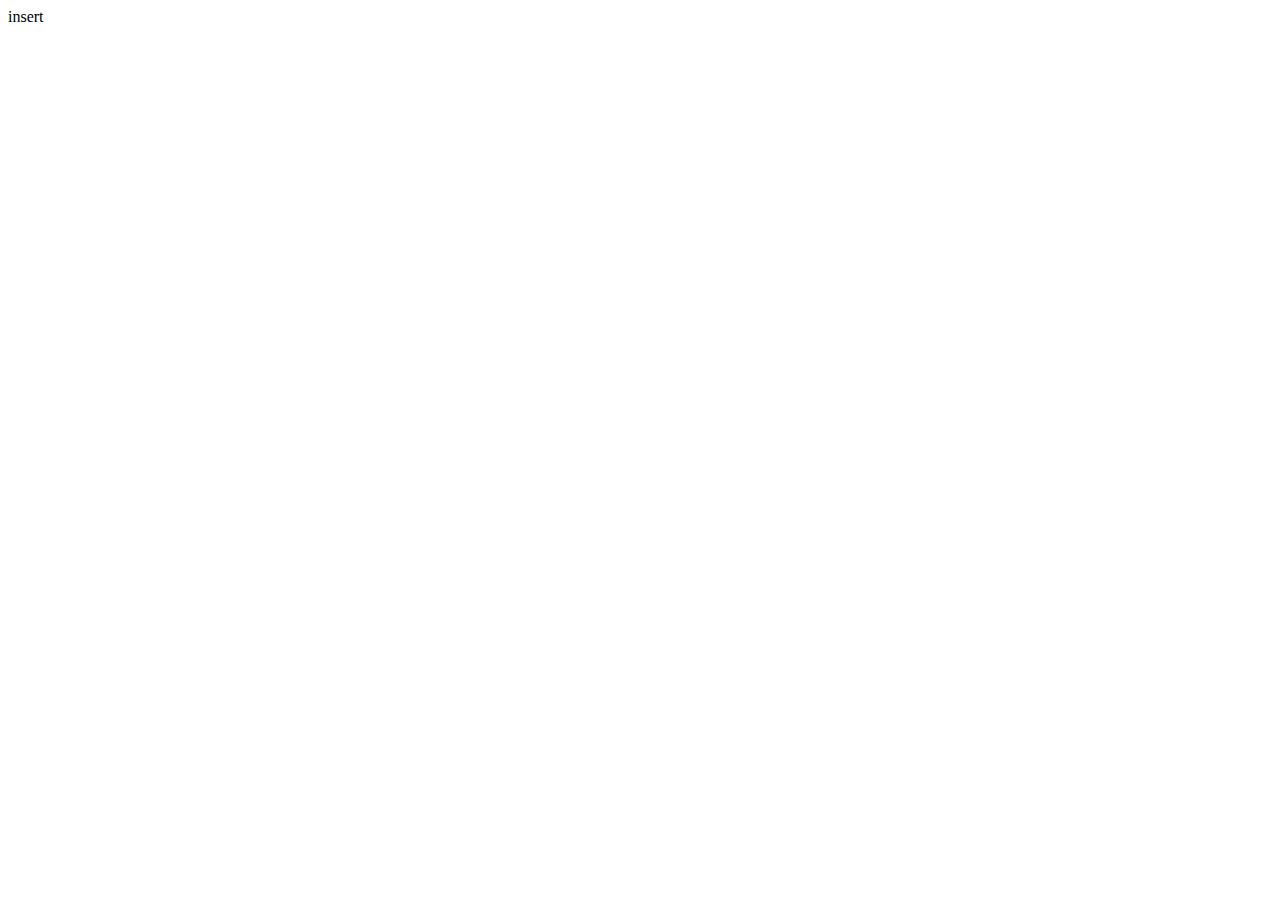
==== src/main/resources/templates/index.html @ 5db02310 "[수정] 프론트 화면 HTML, JS 작성중_2" ====
<!DOCTYPE html>
<html xmlns:th="http://www.thymeleaf.org" lang="en">
<!-- 바꿀 title 명을 따옴표안에 넣는다 -->
<head th:replace="~{fragment/head :: Head ('KoSoo Inside')}"><title></title></head>
<body>
<div class="container">
	<div th:replace="~{fragment/nav :: Nav}">insert</div>
<!--	<div id="profile"></div>-->
	<div id="feed">
		<div id="cards"></div>
	</div>
</div>
</body>
<script type="text/javascript" src="/js/basic.js" ></script>
</html>
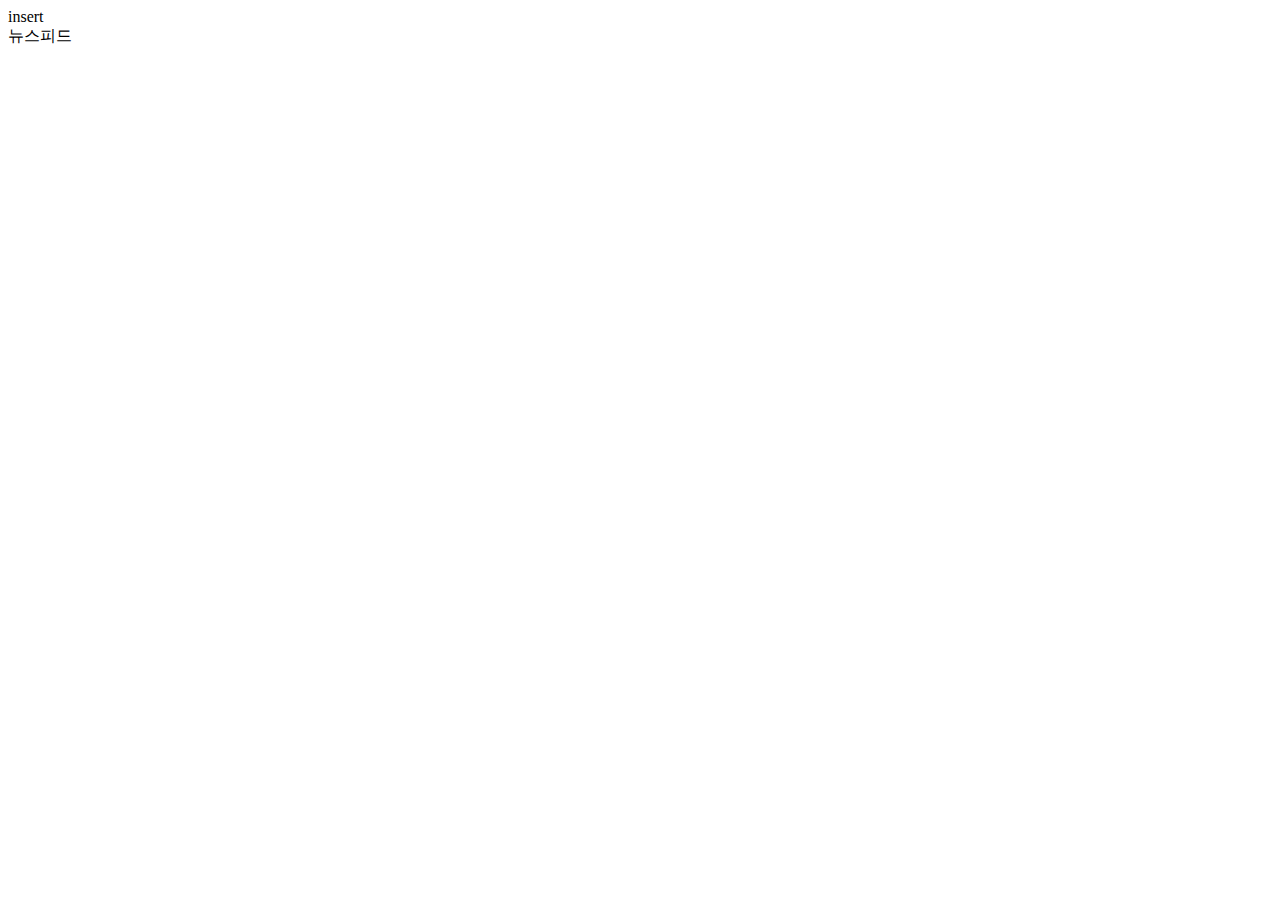
==== commit 95fbb35a: "[수정] HTML, CSS: 공통 요소 반영" ====
--- a/src/main/resources/templates/index.html
+++ b/src/main/resources/templates/index.html
@@ -1,13 +1,14 @@
 <!DOCTYPE html>
 <html xmlns:th="http://www.thymeleaf.org" lang="en">
-<!-- 바꿀 title 명을 따옴표안에 넣는다 -->
 <head th:replace="~{fragment/head :: Head ('KoSoo Inside')}"><title></title></head>
 <body>
-<div class="container">
+<div class="container-fluid">
 	<div th:replace="~{fragment/nav :: Nav}">insert</div>
-<!--	<div id="profile"></div>-->
-	<div id="feed">
-		<div id="cards"></div>
+	<div class="container">
+		<div class="container sub-title fs-4 fw-bold">뉴스피드</div>
+		<div id="feed">
+			<div id="cards"></div>
+		</div>
 	</div>
 </div>
 </body>
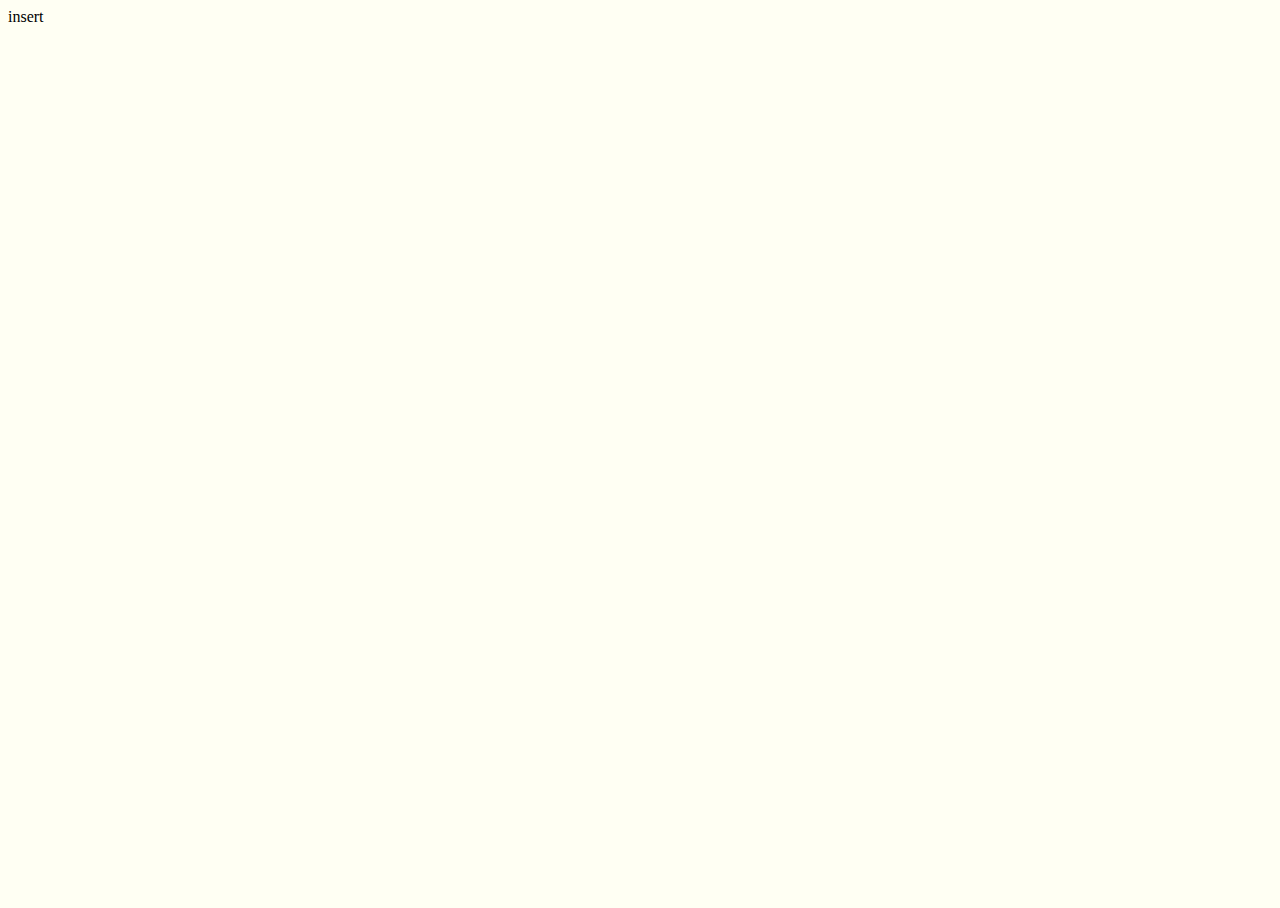
==== commit 45efb9fc: "[수정] index.html 1차 수정 완료, follow.html 수정중" ====
--- a/src/main/resources/templates/index.html
+++ b/src/main/resources/templates/index.html
@@ -1,16 +1,116 @@
 <!DOCTYPE html>
 <html xmlns:th="http://www.thymeleaf.org" lang="en">
-<head th:replace="~{fragment/head :: Head ('KoSoo Inside')}"><title></title></head>
+<head th:replace="~{fragment/head :: Head ('KoSoo Inside')}"><title></title>
+	<link rel="stylesheet" href="https://cdnjs.cloudflare.com/ajax/libs/font-awesome/5.15.3/css/all.min.css">
+
+</head>
+<style>
+	html, body {
+		height: 100%;
+		background-color: #FFFFF3;
+	}
+
+
+	.container {
+		/*width: 100%;*/
+		/*!*padding: 2rem;*!*/
+		display: flex;
+		flex-wrap: wrap;
+		justify-content: flex-start; /* 왼쪽 정렬 */
+		align-content: flex-start; /* 위로 정렬 */
+
+	}
+
+	#feed {
+		margin-top: 30px; /* 원하는 간격 크기로 조정하세요. */
+	}
+
+
+
+	#cards {
+		display: grid; /* 그리드 레이아웃 사용 */
+		grid-template-columns: repeat(4, 1fr); /* 4개의 열 생성 */
+		gap: 5rem; /* 그리드 아이템 간격 설정 */
+	}
+
+	#cards .card {
+		background-color: #D9D9D9; /* 배경 색상 설정 */
+		/* 다른 스타일 속성을 추가할 수 있습니다. */
+	}
+
+	.image {
+		display: flex;
+		justify-content: center; /* 가운데 정렬 설정 */
+		align-items: center; /* 세로 가운데 정렬 설정 */
+		padding-top: 52.1921%;
+		width: 100%;
+		position: relative;
+	}
+
+	.image > img{
+		position: absolute;
+		top: 0;
+		left: 0;
+		width: 100%;
+		height: 100%;
+		display: block;
+		object-fit: cover;
+
+	}
+	.feed {
+		width: 20rem;
+		background: #E0E3DA;
+		border-radius: 4px;
+		box-shadow: rgba(0, 0, 0, 0.04) 0px 4px 16px 0px;
+		transition: box-shadow 0.25s ease-in 0s, transform 0.25s ease-in 0s;
+		margin: 1rem;
+		overflow: hidden;
+		display: flex;
+		flex-direction: column;
+	}
+	.feedContent{
+		padding: 1rem;
+		display: flex;
+		flex: 1 1 0%;
+		flex-direction: column;
+	}
+
+	.description{
+		flex: 1 1 0%;
+	}
+
+	.subInfo{
+		font-size: 0.75rem;
+		line-height: 1.5;
+		color: grey;
+	}
+	.feedUser{
+		padding: 0.625rem 1rem;
+		border-top: 1px solid gainsboro;
+		display: flex;
+		justify-content: flex-end;
+		font-size: 0.75rem;
+		line-height: 1.5;
+		-webkit-box-pack: justify;
+		/*justify-content: space-between;*/
+	}
+	.userInfo{
+		text-decoration: none;
+		color: inherit;
+		display: flex;
+		-webkit-box-align: center;
+		align-items: center;
+	}
+</style>
 <body>
-<div class="container-fluid">
+<div class="container">
 	<div th:replace="~{fragment/nav :: Nav}">insert</div>
-	<div class="container">
-		<div class="container sub-title fs-4 fw-bold">뉴스피드</div>
-		<div id="feed">
-			<div id="cards"></div>
-		</div>
+	<div id="feed">
+		<div id="cards"></div>
 	</div>
 </div>
 </body>
-<script type="text/javascript" src="/js/basic.js" ></script>
+<script type="text/javascript" src="/js/basic.js" >
+
+</script>
 </html>
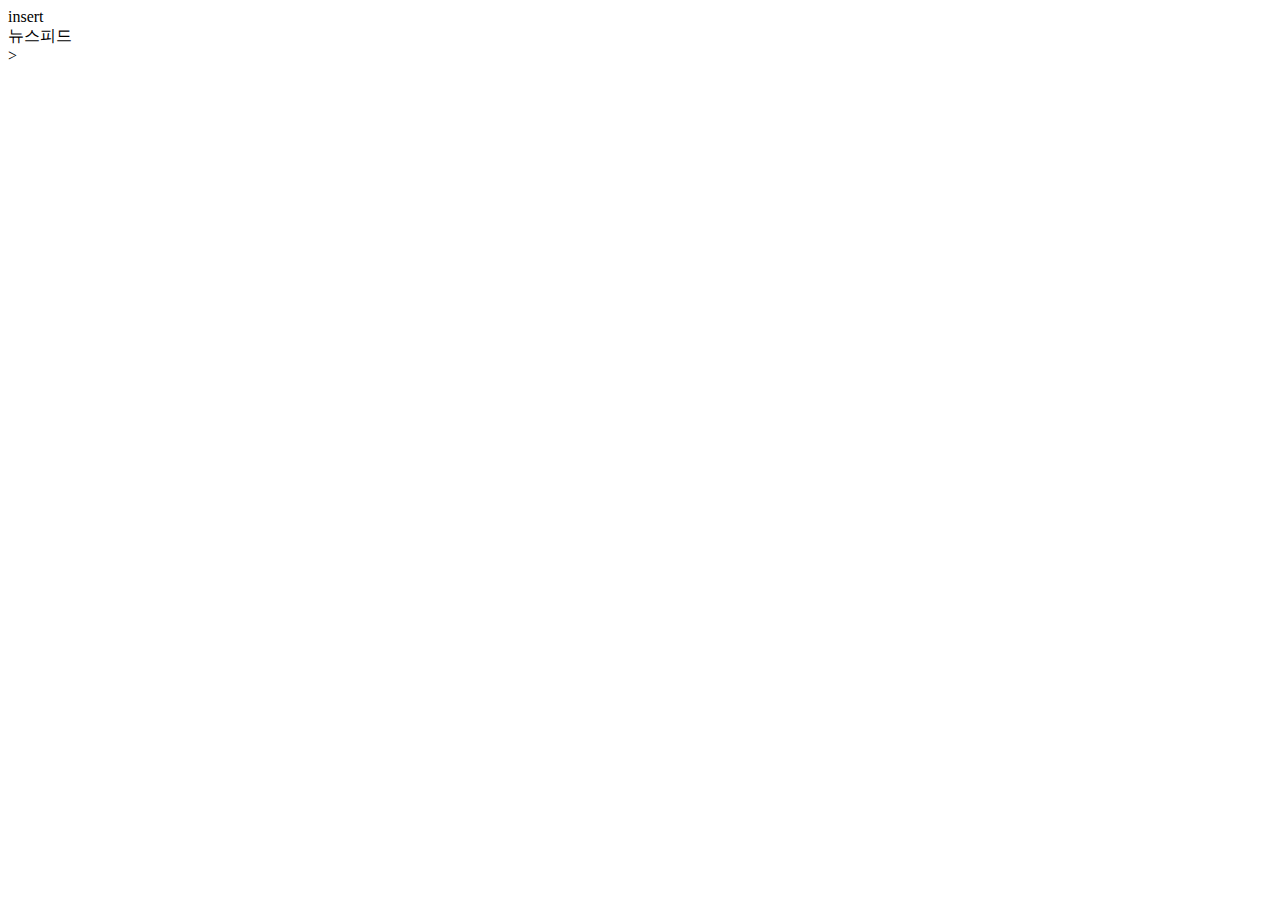
==== commit 0dce5182: "[수정] index.html 2차 수정 완료, follow.html 1차 수정완료....." ====
--- a/src/main/resources/templates/index.html
+++ b/src/main/resources/templates/index.html
@@ -5,110 +5,54 @@
 
 </head>
 <style>
-	html, body {
+	/*html, body {
 		height: 100%;
 		background-color: #FFFFF3;
 	}
 
 
 	.container {
-		/*width: 100%;*/
-		/*!*padding: 2rem;*!*/
+
+		width: 100%;
+		padding: 2rem;
 		display: flex;
 		flex-wrap: wrap;
-		justify-content: flex-start; /* 왼쪽 정렬 */
-		align-content: flex-start; /* 위로 정렬 */
+		justify-content: flex-start;
+		align-content: flex-start;
 
 	}
 
-	#feed {
-		margin-top: 30px; /* 원하는 간격 크기로 조정하세요. */
+
+	.nav {
+		display: flex;
 	}
 
-
-
-	#cards {
-		display: grid; /* 그리드 레이아웃 사용 */
-		grid-template-columns: repeat(4, 1fr); /* 4개의 열 생성 */
-		gap: 5rem; /* 그리드 아이템 간격 설정 */
+	.nav ul {
+		list-style-type: none;
+		padding: 0;
+		margin: 0;
+		display: flex;
 	}
 
-	#cards .card {
-		background-color: #D9D9D9; /* 배경 색상 설정 */
-		/* 다른 스타일 속성을 추가할 수 있습니다. */
+	.nav ul li {
+		margin-right: 10px;
 	}
 
-	.image {
-		display: flex;
-		justify-content: center; /* 가운데 정렬 설정 */
-		align-items: center; /* 세로 가운데 정렬 설정 */
-		padding-top: 52.1921%;
-		width: 100%;
-		position: relative;
+	.nav ul li:last-child {
+		margin-right: 0;
 	}
 
-	.image > img{
-		position: absolute;
-		top: 0;
-		left: 0;
-		width: 100%;
-		height: 100%;
-		display: block;
-		object-fit: cover;
-
-	}
-	.feed {
-		width: 20rem;
-		background: #E0E3DA;
-		border-radius: 4px;
-		box-shadow: rgba(0, 0, 0, 0.04) 0px 4px 16px 0px;
-		transition: box-shadow 0.25s ease-in 0s, transform 0.25s ease-in 0s;
-		margin: 1rem;
-		overflow: hidden;
-		display: flex;
-		flex-direction: column;
-	}
-	.feedContent{
-		padding: 1rem;
-		display: flex;
-		flex: 1 1 0%;
-		flex-direction: column;
-	}
-
-	.description{
-		flex: 1 1 0%;
-	}
-
-	.subInfo{
-		font-size: 0.75rem;
-		line-height: 1.5;
-		color: grey;
-	}
-	.feedUser{
-		padding: 0.625rem 1rem;
-		border-top: 1px solid gainsboro;
-		display: flex;
-		justify-content: flex-end;
-		font-size: 0.75rem;
-		line-height: 1.5;
-		-webkit-box-pack: justify;
-		/*justify-content: space-between;*/
-	}
-	.userInfo{
-		text-decoration: none;
-		color: inherit;
-		display: flex;
-		-webkit-box-align: center;
-		align-items: center;
-	}
+*/
 </style>
-<body>
-<div class="container">
+<body><div class="container-fluid">
 	<div th:replace="~{fragment/nav :: Nav}">insert</div>
+	<div class="container">
+		<div class="container sub-title fs-4 fw-bold">뉴스피드</div>
 	<div id="feed">
-		<div id="cards"></div>
+		<div id="cards" class="cards"></div>
 	</div>
 </div>
+</div>>
 </body>
 <script type="text/javascript" src="/js/basic.js" >
 
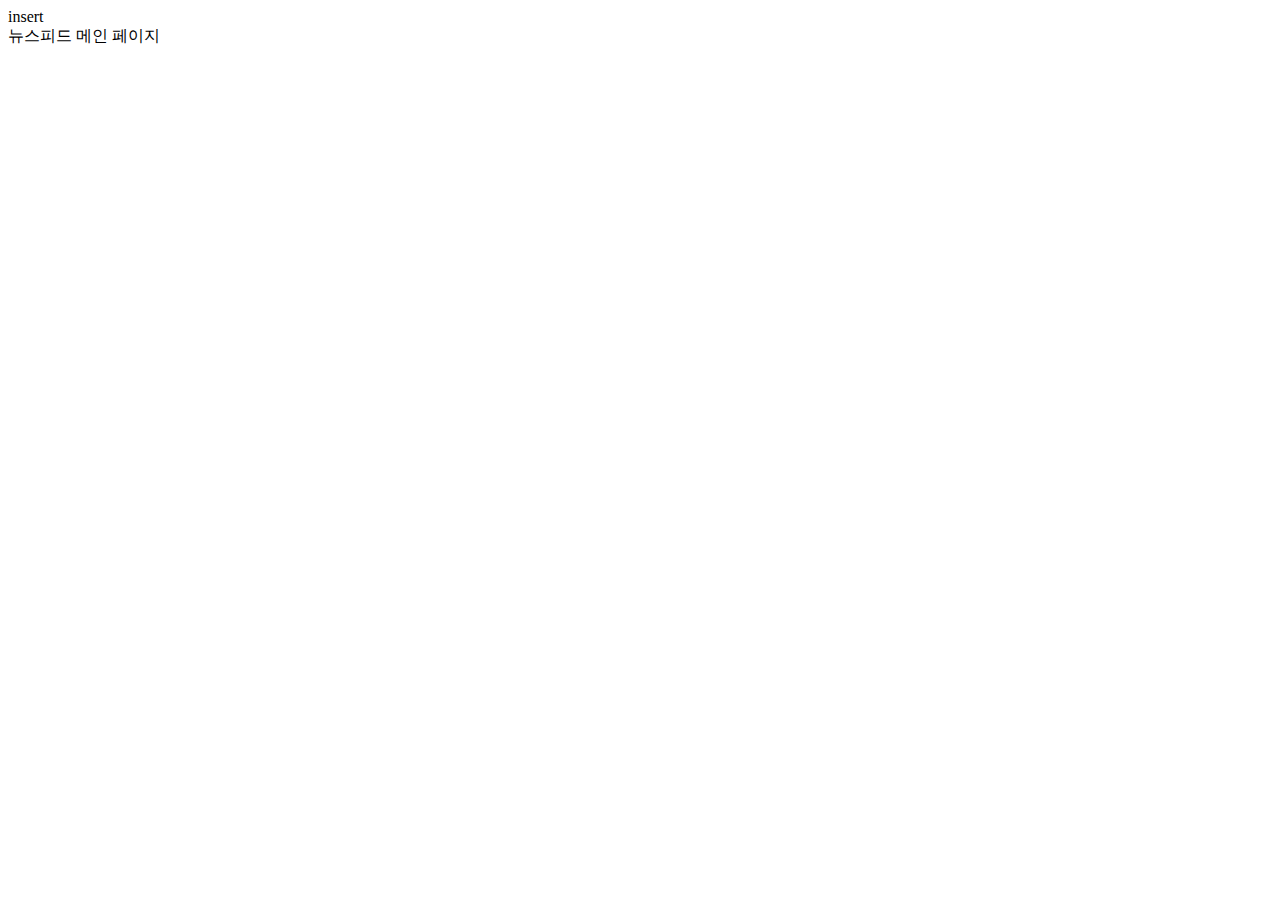
==== commit 72b1070c: "[수정] CSS: sub-title, 카드 정렬" ====
--- a/src/main/resources/templates/index.html
+++ b/src/main/resources/templates/index.html
@@ -1,60 +1,21 @@
-<!DOCTYPE html>
+<!DOCTYPE HTML>
 <html xmlns:th="http://www.thymeleaf.org" lang="en">
-<head th:replace="~{fragment/head :: Head ('KoSoo Inside')}"><title></title>
-	<link rel="stylesheet" href="https://cdnjs.cloudflare.com/ajax/libs/font-awesome/5.15.3/css/all.min.css">
+<head th:replace="~{fragment/head :: Head ('KoSoo Inside')}"><title></title></head>
+	<!-- 바꿀 title 명을 따옴표안에 넣는다 -->
+<body>
+<div class="container-fluid">
+	<div th:replace="~{fragment/nav :: Nav}">insert</div>
+	<div class="text-center sub-title fs-4 fw-bold">뉴스피드 메인 페이지</div>
 
-</head>
-<style>
-	/*html, body {
-		height: 100%;
-		background-color: #FFFFF3;
-	}
-
-
-	.container {
-
-		width: 100%;
-		padding: 2rem;
-		display: flex;
-		flex-wrap: wrap;
-		justify-content: flex-start;
-		align-content: flex-start;
-
-	}
-
-
-	.nav {
-		display: flex;
-	}
-
-	.nav ul {
-		list-style-type: none;
-		padding: 0;
-		margin: 0;
-		display: flex;
-	}
-
-	.nav ul li {
-		margin-right: 10px;
-	}
-
-	.nav ul li:last-child {
-		margin-right: 0;
-	}
-
-*/
-</style>
-<body><div class="container-fluid">
-	<div th:replace="~{fragment/nav :: Nav}">insert</div>
 	<div class="container">
-		<div class="container sub-title fs-4 fw-bold">뉴스피드</div>
-	<div id="feed">
-		<div id="cards" class="cards"></div>
+		<div id="feed" class="container">
+			<div id="cards" class="row">
+				<!-- 포스트 리스트 생성 구간 -->
+			</div>
+		</div>
 	</div>
 </div>
-</div>>
+
 </body>
-<script type="text/javascript" src="/js/basic.js" >
-
-</script>
+<script type="text/javascript" src="/js/basic.js" ></script>
 </html>
